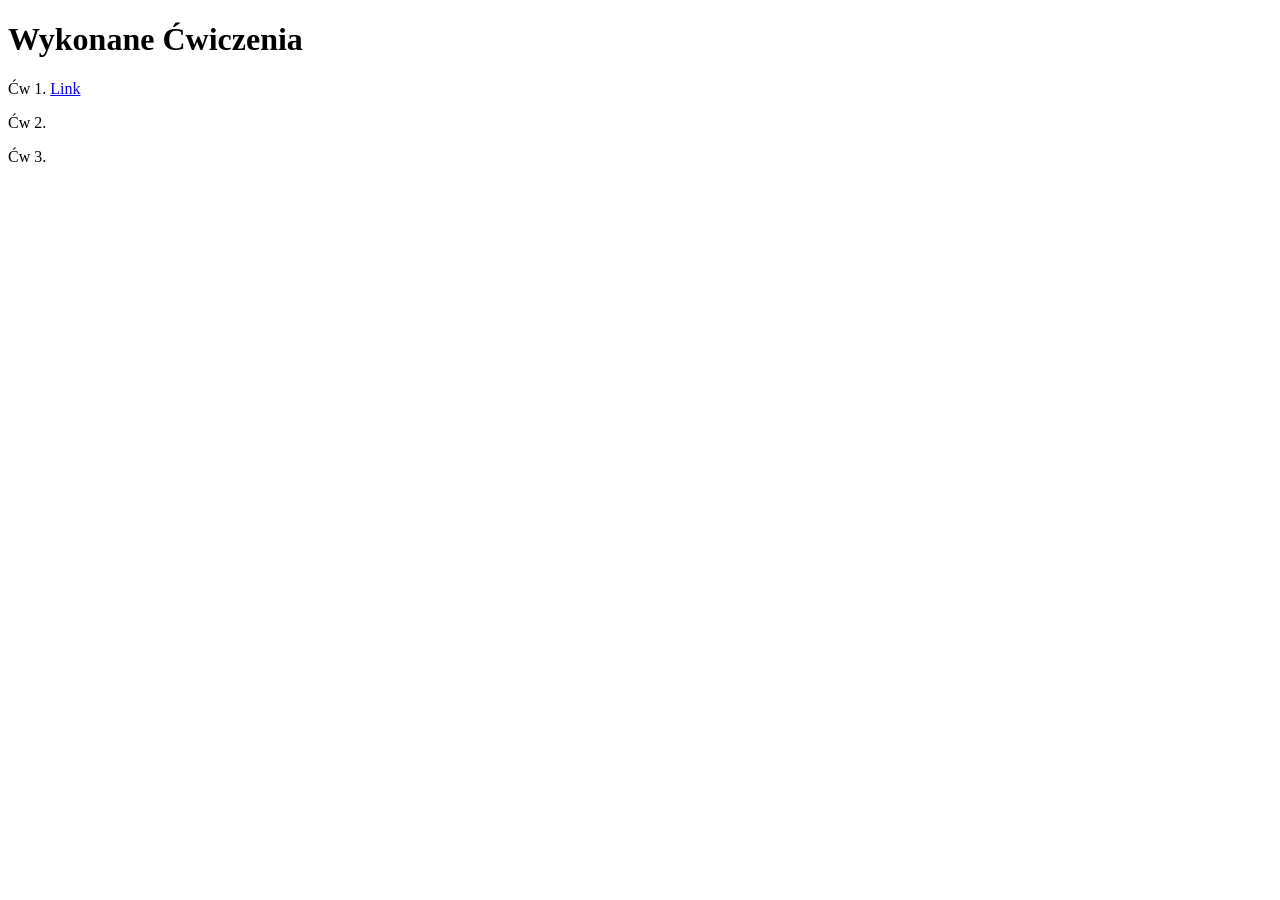
==== lab_01/index.html @ d0f91aed "pliki" ====
<!doctype html>
<html>
  <head>
    <title>lab1</title>
  </head>
  <body>
    <h1>Wykonane Ćwiczenia</h1>
    <p>
      Ćw 1.
      <a href="https://www.w3schools.com">Link</a>
    </p>
    <p>Ćw 2.</p>
    <p>Ćw 3.</p>
  </body>
</html>
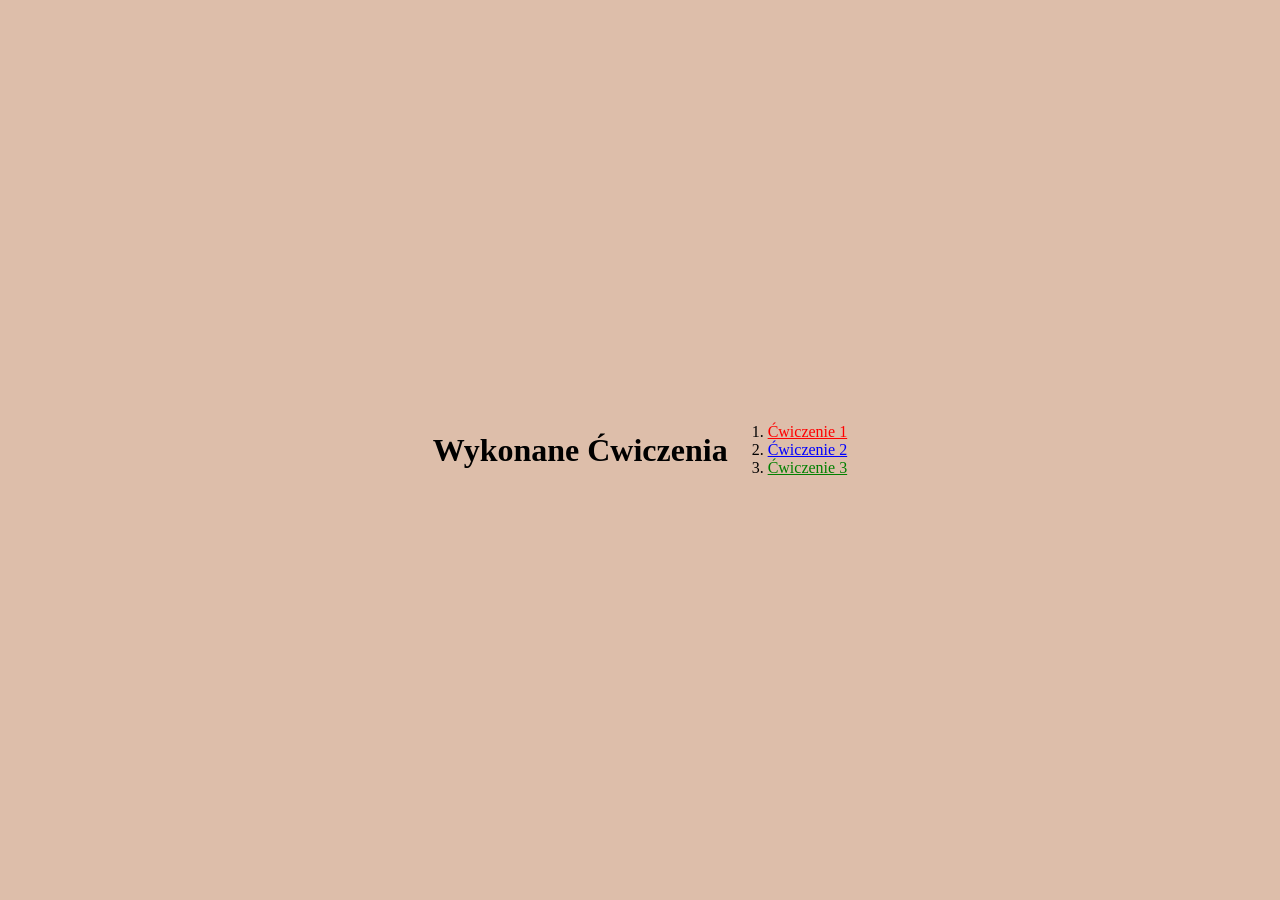
==== commit b7e1eac3: "wykonane lab1" ====
--- a/lab_01/index.html
+++ b/lab_01/index.html
@@ -1,15 +1,20 @@
 <!doctype html>
-<html>
+<html lang="pl">
   <head>
-    <title>lab1</title>
+    <meta charset="UTF-8" />
+    <meta name="viewport" content="width=device-width, initial-scale=1.0" />
+    <title>My Website</title>
+    <link rel="stylesheet" href="./style.css" />
   </head>
   <body>
-    <h1>Wykonane Ćwiczenia</h1>
-    <p>
-      Ćw 1.
-      <a href="https://www.w3schools.com">Link</a>
-    </p>
-    <p>Ćw 2.</p>
-    <p>Ćw 3.</p>
+    <main class="main-container">
+      <h1>Wykonane Ćwiczenia</h1>
+      <ol>
+        <li><a href="artykul.html" style="color: red">Ćwiczenie 1</a></li>
+        <li><a href="tabela.html" style="color: blue">Ćwiczenie 2</a></li>
+        <li><a href="kwadraty.html" style="color: green">Ćwiczenie 3</a></li>
+      </ol>
+    </main>
+    <script src="index.js"></script>
   </body>
 </html>
--- a/lab_01/style.css
+++ b/lab_01/style.css
@@ -0,0 +1,15 @@
+
+html {
+ background-color: #DDBEAA;
+ height: 100vh;
+}
+body {
+ height: 100vh;
+ margin: 0;
+}
+.main-container {
+ height: 100%;
+ display: flex;
+ align-items: center;
+ justify-content: center;
+}
